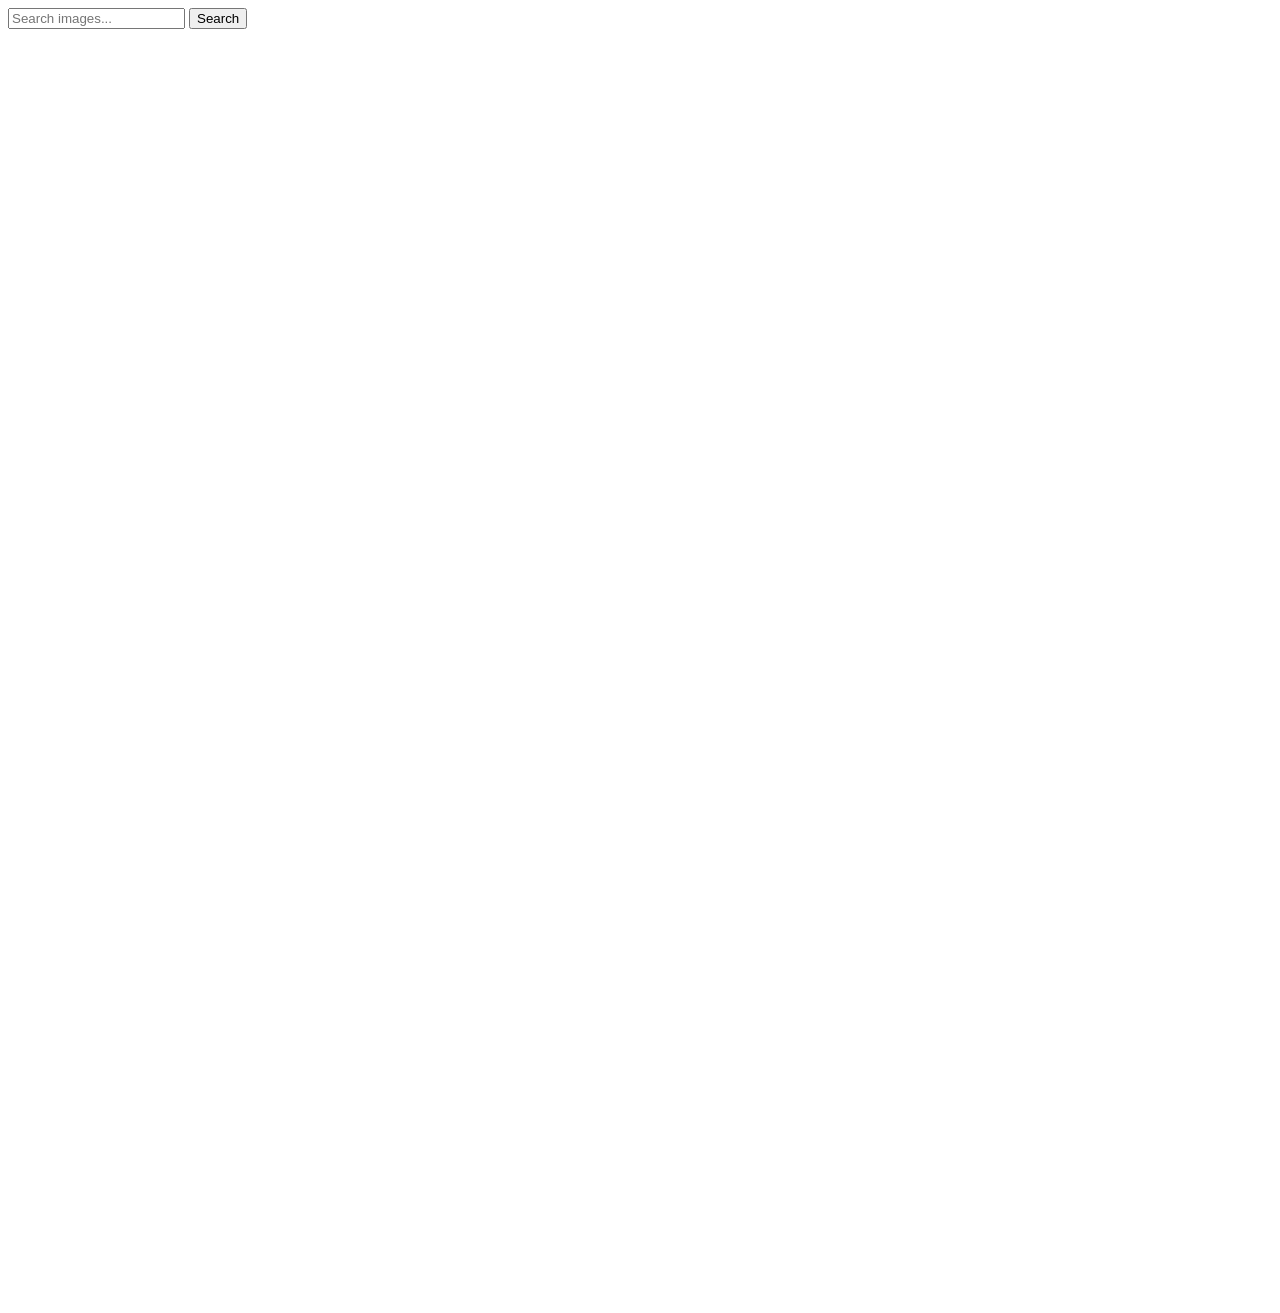
==== index.html @ 47e0b899 "Deploying to gh-pages from @ ikeroM3/goit-js-hw-12@bb42acd233cf9dfcd525edb4c0df12af8318517d 🚀" ====
<!DOCTYPE html>
<html lang="en">
  <head>
    <meta charset="UTF-8" />
    <link rel="icon" type="image/svg+xml" href="/goit-js-hw-11/favicon.svg" />
    <meta name="viewport" content="width=device-width, initial-scale=1.0" />
    <title>Vanilla App Template</title>
    <script type="module" crossorigin src="/goit-js-hw-11/index.js"></script>
    <link rel="modulepreload" crossorigin href="/goit-js-hw-11/assets/vendor-CC7y-xQd.js">
    <link rel="stylesheet" crossorigin href="/goit-js-hw-11/assets/vendor-CWKLx11g.css">
    <link rel="stylesheet" crossorigin href="/goit-js-hw-11/assets/index-CyR0hq_0.css">
  </head>
  <body>
    <form class="form">
      <label>
        <input type="text" name="search-text" placeholder="Search images..." required>
      </label>
      <button type="submit"><span>Search</span></button>
    </form>
    

  <div class="loader is-hidden">
    <svg class="circular" viewBox="25 25 50 50">
      <circle class="path" cx="50" cy="50" r="20" fill="none" stroke-width="2" stroke-miterlimit="10"/>
    </svg>
  </div>




<div class="container">
    <ul class="gallery"></ul>
    </div>

  </body>
</html>
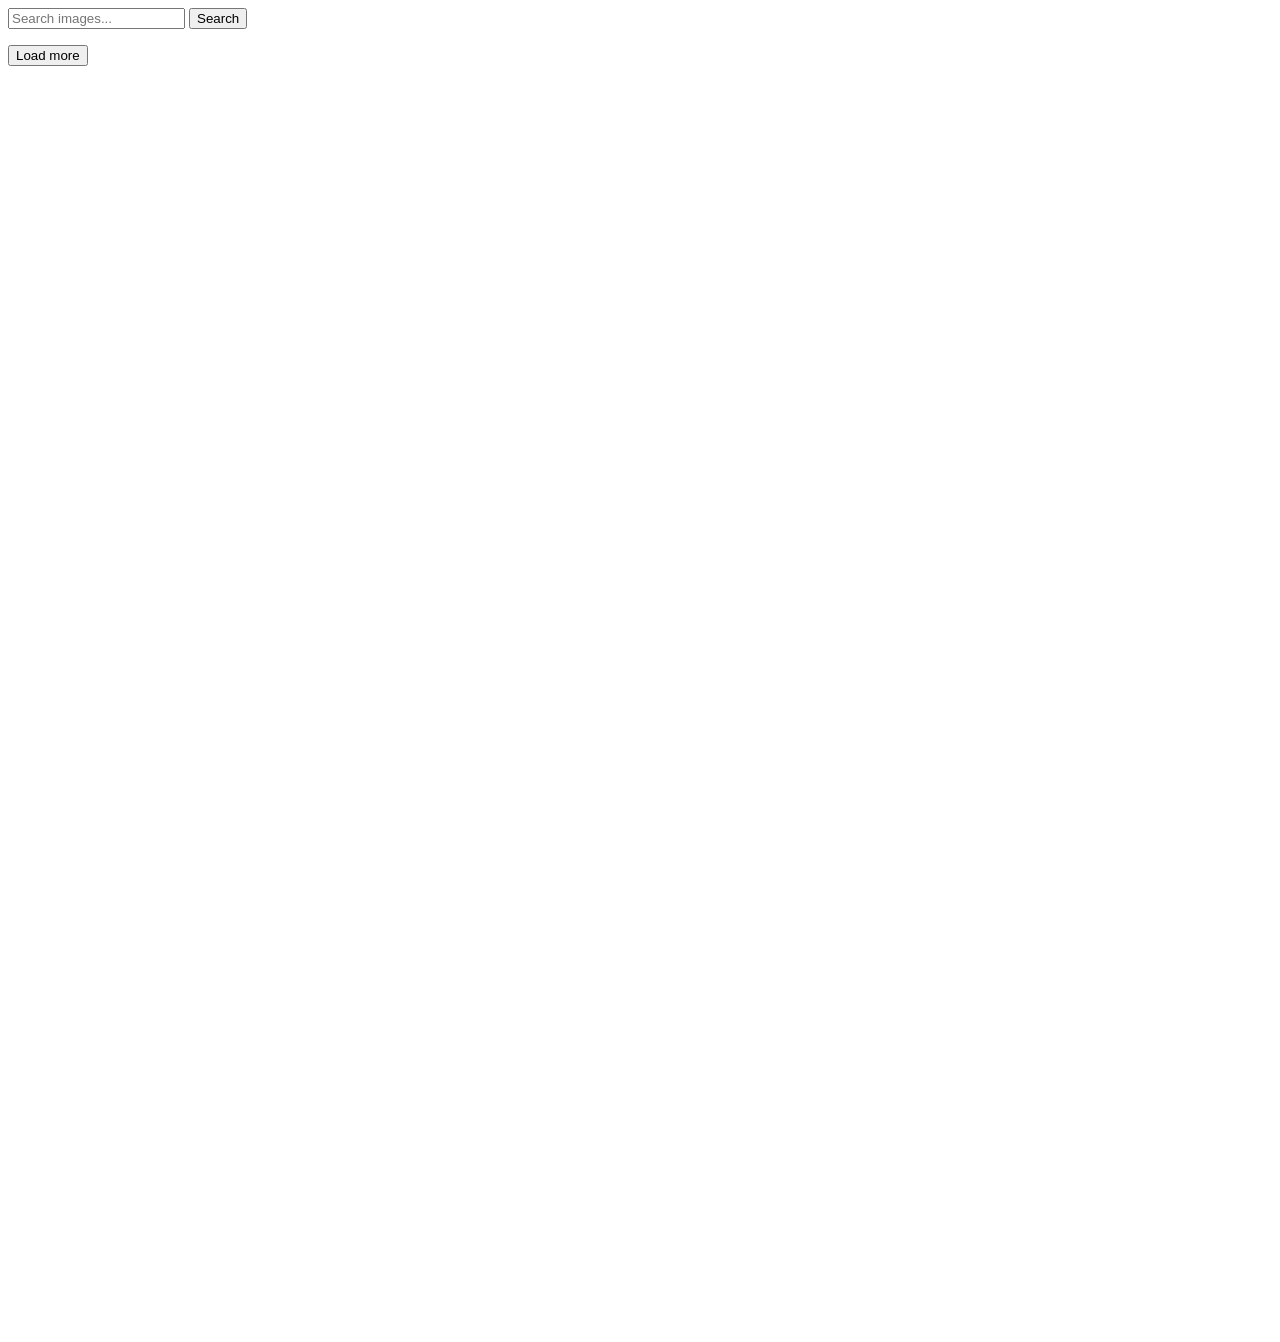
==== commit c7d3c3a6: "Deploying to gh-pages from @ ikeroM3/goit-js-hw-12@e862f28680c53b32125468cfdac876d246813fe1 🚀" ====
--- a/index.html
+++ b/index.html
@@ -1,36 +1,45 @@
-<!DOCTYPE html>
+<!doctype html>
 <html lang="en">
   <head>
     <meta charset="UTF-8" />
     <link rel="icon" type="image/svg+xml" href="/goit-js-hw-11/favicon.svg" />
     <meta name="viewport" content="width=device-width, initial-scale=1.0" />
-    <title>Vanilla App Template</title>
+    <title>JS-12</title>
     <script type="module" crossorigin src="/goit-js-hw-11/index.js"></script>
-    <link rel="modulepreload" crossorigin href="/goit-js-hw-11/assets/vendor-CC7y-xQd.js">
+    <link rel="modulepreload" crossorigin href="/goit-js-hw-11/assets/vendor--6n4cVRZ.js">
     <link rel="stylesheet" crossorigin href="/goit-js-hw-11/assets/vendor-CWKLx11g.css">
-    <link rel="stylesheet" crossorigin href="/goit-js-hw-11/assets/index-CyR0hq_0.css">
+    <link rel="stylesheet" crossorigin href="/goit-js-hw-11/assets/index-CNggaNe1.css">
   </head>
   <body>
     <form class="form">
       <label>
-        <input type="text" name="search-text" placeholder="Search images..." required>
+        <input
+          type="text"
+          name="search-text"
+          placeholder="Search images..."
+          required
+        />
       </label>
       <button type="submit"><span>Search</span></button>
     </form>
-    
 
-  <div class="loader is-hidden">
-    <svg class="circular" viewBox="25 25 50 50">
-      <circle class="path" cx="50" cy="50" r="20" fill="none" stroke-width="2" stroke-miterlimit="10"/>
-    </svg>
-  </div>
+    <ul class="gallery"></ul>
 
+    <button type="button" class="Load is-hidden">Load more</button>
 
-
-
-<div class="container">
-    <ul class="gallery"></ul>
+    <div class="loader is-hidden">
+      <svg class="circular" viewBox="25 25 50 50">
+        <circle
+          class="path"
+          cx="50"
+          cy="50"
+          r="20"
+          fill="none"
+          stroke-width="2"
+          stroke-miterlimit="10"
+        />
+      </svg>
     </div>
 
   </body>
-</html>+</html>
